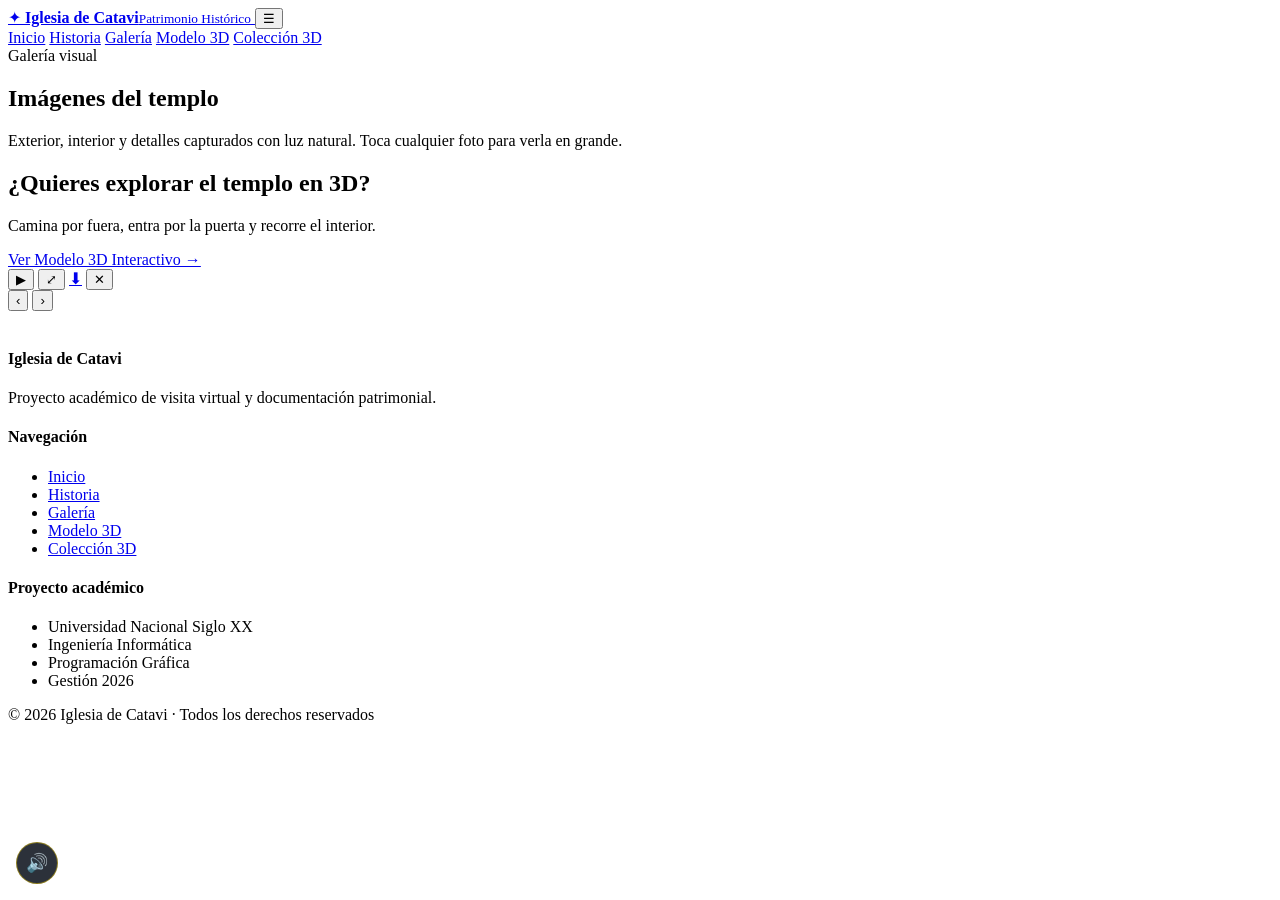
==== galeria.html @ 796cc689 "primer commit" ====
<!DOCTYPE html>
<html lang="es">
<head>
<meta charset="UTF-8">
<meta name="viewport" content="width=device-width, initial-scale=1.0">
<title>Galería · Iglesia de Catavi</title>
<link rel="preconnect" href="https://fonts.googleapis.com">
<link rel="preconnect" href="https://fonts.gstatic.com" crossorigin>
<link href="https://fonts.googleapis.com/css2?family=Cormorant+Garamond:wght@500;600;700&family=Inter:wght@300;400;500;600;700&display=swap" rel="stylesheet">
<link rel="stylesheet" href="css/menu.css">
<link rel="stylesheet" href="css/estilos.css">
<link rel="stylesheet" href="css/inicio.css">
<link rel="stylesheet" href="css/galeria.css">
</head>
<body class="home galeria">
<div class="progress" id="progress"></div>

<header class="navbar">
  <div class="nav-inner">
    <a href="index.html" class="brand">
      <span class="brand-mark">✦</span>
      <span><strong>Iglesia de Catavi</strong><small>Patrimonio Histórico</small></span>
    </a>
    <button type="button" class="nav-toggle" id="navToggle" aria-label="Menú" aria-controls="navLinks" aria-expanded="false">☰</button>
    <nav class="nav-links" id="navLinks">
      <a href="index.html">Inicio</a>
      <a href="historia.html">Historia</a>
      <a href="galeria.html" class="active">Galería</a>
      <a href="modelo3d.html">Modelo 3D</a>
      <a href="coleccion.html">Colección 3D</a>
    </nav>
  </div>
</header>

<section class="g-hero">
  <div class="container">
    <span class="chip">Galería visual</span>
    <h1 class="hero-title">
      <span class="line"><span>Imágenes del</span></span>
      <span class="line"><span class="gold-grad">templo</span></span>
    </h1>
    <p class="hero-sub">Exterior, interior y detalles capturados con luz natural. Toca cualquier foto para verla en grande.</p>
  </div>
</section>

<section class="container g-main">
  <div class="g-bar">
    <div class="gallery-tabs" id="tabs"></div>
    <span class="g-count" id="count"></span>
  </div>

  <div class="gallery" id="gallery"></div>

  <div class="cta glass rv">
    <h2>¿Quieres explorar el templo <span class="gold">en 3D</span>?</h2>
    <p class="lead">Camina por fuera, entra por la puerta y recorre el interior.</p>
    <a href="modelo3d.html" class="btn btn-gold btn-lg pulse">Ver Modelo 3D Interactivo →</a>
  </div>
</section>

<!-- VISOR -->
<div class="lightbox" id="lightbox" role="dialog" aria-modal="true" aria-label="Visor de imágenes" aria-hidden="true">
  <div class="lb-top">
    <span id="lbCount"></span>
    <div class="lb-tools">
      <button type="button" id="lbPlay" title="Pase automático (barra espaciadora)" aria-label="Pase automático">▶</button>
      <button type="button" id="lbZoom" title="Zoom (doble clic)" aria-label="Zoom">⤢</button>
      <a id="lbDown" href="#" title="Descargar" aria-label="Descargar imagen" download>⬇</a>
      <button type="button" id="lbClose" aria-label="Cerrar">✕</button>
    </div>
  </div>
  <button type="button" class="lb-nav lb-prev" id="lbPrev" aria-label="Anterior">‹</button>
  <button type="button" class="lb-nav lb-next" id="lbNext" aria-label="Siguiente">›</button>
  <div class="lb-stage" id="lbStage"><img id="lbImg" src="" alt="" draggable="false"></div>
  <div class="lb-info"><h3 id="lbTitle"></h3><p id="lbDesc"></p></div>
  <div class="lb-thumbs" id="lbThumbs"></div>
  <div class="lb-bar"><i id="lbBar"></i></div>
</div>

<footer class="footer">
  <div class="container footer-grid">
    <div><h4 class="gold">Iglesia de Catavi</h4><p>Proyecto académico de visita virtual y documentación patrimonial.</p></div>
    <div><h4>Navegación</h4><ul><li><a href="index.html">Inicio</a></li><li><a href="historia.html">Historia</a></li><li><a href="galeria.html">Galería</a></li><li><a href="modelo3d.html">Modelo 3D</a></li><li><a href="coleccion.html">Colección 3D</a></li></ul></div>
    <div><h4>Proyecto académico</h4><ul><li>Universidad Nacional Siglo XX</li><li>Ingeniería Informática</li><li>Programación Gráfica</li><li>Gestión 2026</li></ul></div>
  </div>
  <div class="footer-bottom container">© 2026 Iglesia de Catavi · Todos los derechos reservados</div>
</footer>

<script src="js/menu.js"></script>
<script src="js/musica.js"></script>
<script src="js/galeria.js"></script>
</body>
</html>
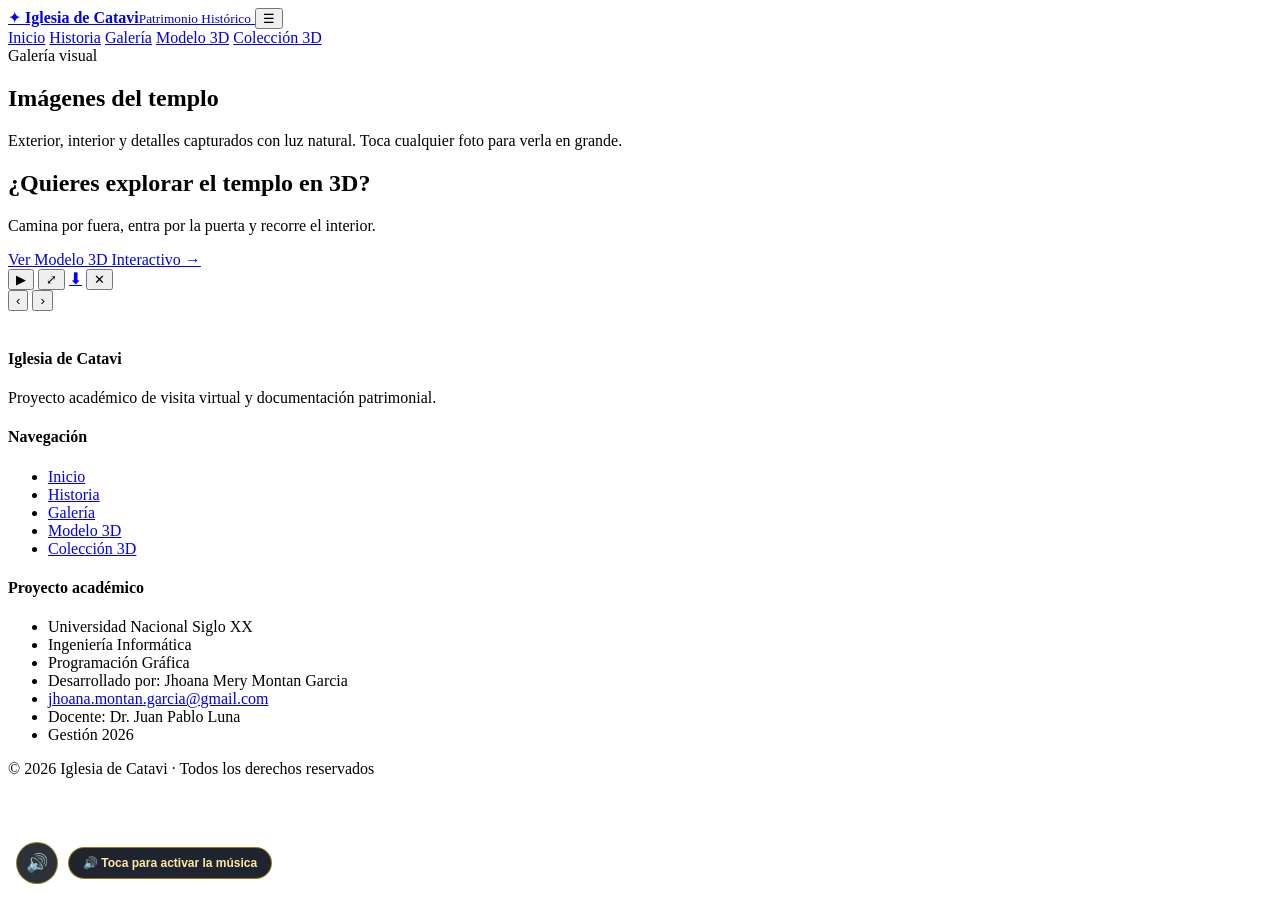
==== commit 7b3cfd6b: "Actualizacion Final" ====
--- a/galeria.html
+++ b/galeria.html
@@ -81,7 +81,16 @@
   <div class="container footer-grid">
     <div><h4 class="gold">Iglesia de Catavi</h4><p>Proyecto académico de visita virtual y documentación patrimonial.</p></div>
     <div><h4>Navegación</h4><ul><li><a href="index.html">Inicio</a></li><li><a href="historia.html">Historia</a></li><li><a href="galeria.html">Galería</a></li><li><a href="modelo3d.html">Modelo 3D</a></li><li><a href="coleccion.html">Colección 3D</a></li></ul></div>
-    <div><h4>Proyecto académico</h4><ul><li>Universidad Nacional Siglo XX</li><li>Ingeniería Informática</li><li>Programación Gráfica</li><li>Gestión 2026</li></ul></div>
+    <div><h4>Proyecto académico</h4><ul>
+    <li>Universidad Nacional Siglo XX</li>
+    <li>Ingeniería Informática</li>
+    <li>Programación Gráfica</li>
+    <li>Desarrollado por: Jhoana Mery Montan Garcia</li>
+    <li><a href="mailto:tucorreo@gmail.com">jhoana.montan.garcia@gmail.com</a></li>
+    <li>Docente: Dr. Juan Pablo Luna</li>
+    <li>Gestión 2026</li>
+    
+  </ul></div>
   </div>
   <div class="footer-bottom container">© 2026 Iglesia de Catavi · Todos los derechos reservados</div>
 </footer>
@@ -90,4 +99,4 @@
 <script src="js/musica.js"></script>
 <script src="js/galeria.js"></script>
 </body>
-</html>+</html>
